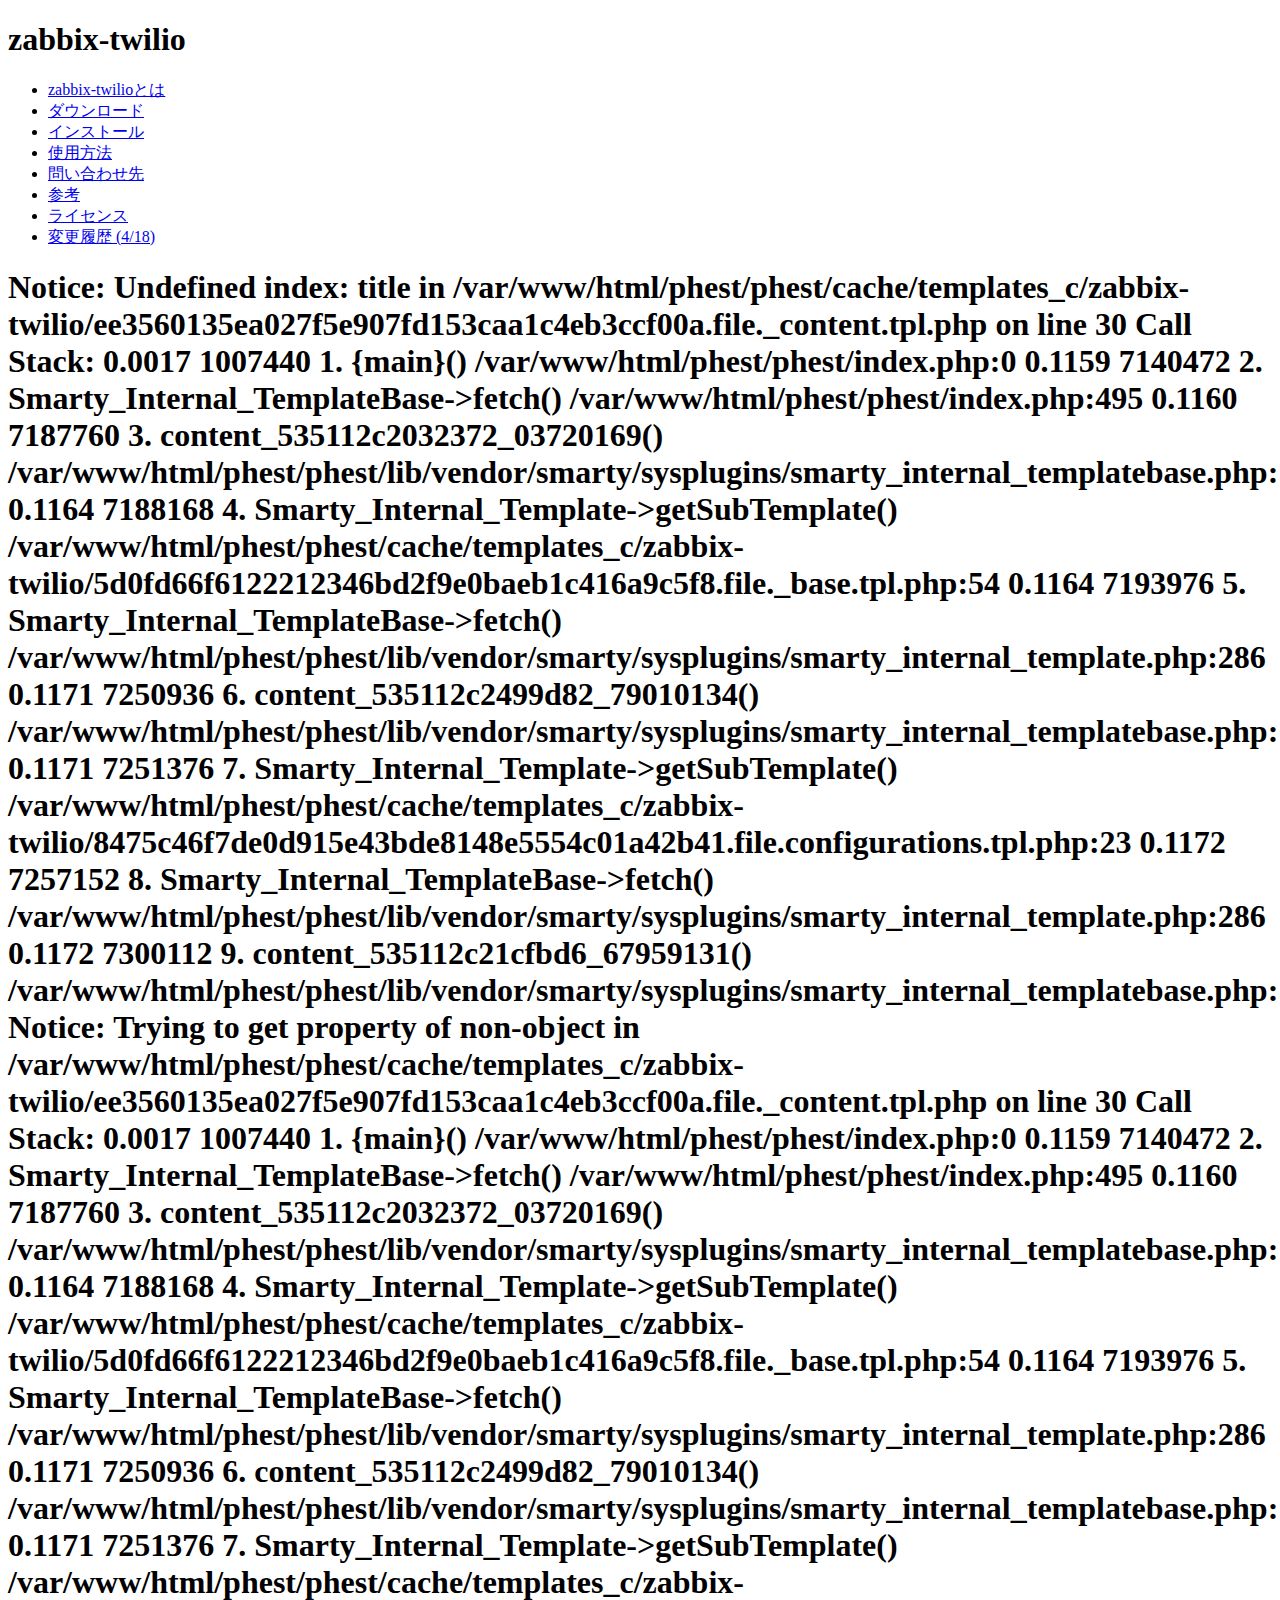
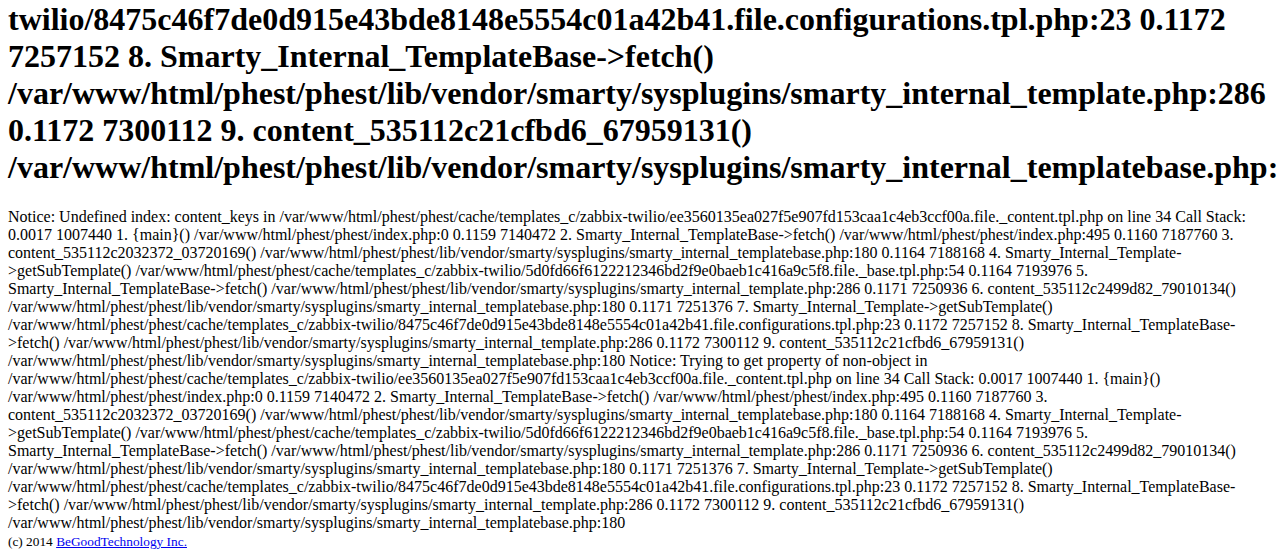
==== configurations.html @ 823cb1e5 "update changelog" ====
<!DOCTYPE html>
<!--[if IE 8 ]><html lang="ja" class="ie8"><![endif]-->
<!--[if (gte IE 9)|!(IE)]><!--><html lang="ja"><!--<![endif]-->
<html>
 <head>
  <meta charset="UTF-8" />
  <meta name="description" content="zabbix-twilioはZabbixからTwilio使用して電話通知を行うツールです。"/>
  <title>zabbix-twilio ドキュメント</title>
  <!--[if lt IE 9]>
   <script src="//html5shiv.googlecode.com/svn/trunk/html5.js"></script>
  <![endif]-->
  <link rel="stylesheet" media="all" type="text/css" href="style/chatwork_api.css">
  <link rel="stylesheet" media="all" type="text/css" href="style/prism.css">
 </head>
 <body>
  <div id="_wrapper" class="wrapper">
   <div id="_header" class="header">
 <h1 id="_logo">zabbix-twilio
 </h1>
</div>

   <div id="_contentWrapper" class="contentWrapper clearfix">
    <div id="_sideContent" class="sideContent">
 <ul>
    <li><a href="index.html">zabbix-twilioとは<i class="icoFontArrowChevronRight"></i></a></li>
    <li><a href="download.html">ダウンロード<i class="icoFontArrowChevronRight"></i></a></li>
    <li><a href="install.html">インストール<i class="icoFontArrowChevronRight"></i></a></li>
    <li><a href="usage.html">使用方法<i class="icoFontArrowChevronRight"></i></a></li>
    <li><a href="contact.html">問い合わせ先<i class="icoFontArrowChevronRight"></i></a></li>
    <li><a href="references.html">参考<i class="icoFontArrowChevronRight"></i></a></li>
    <li><a href="license.html">ライセンス<i class="icoFontArrowChevronRight"></i></a></li>
    <li><a href="changelogs.html">変更履歴 (4/18)<i class="icoFontArrowChevronRight"></i></a></li>
 </ul>
</div>
    <div id="_mainContent" class="mainContent">
     <div class="mainContentInner">
  <h1>
Notice: Undefined index: title in /var/www/html/phest/phest/cache/templates_c/zabbix-twilio/ee3560135ea027f5e907fd153caa1c4eb3ccf00a.file._content.tpl.php on line 30

Call Stack:
    0.0017    1007440   1. {main}() /var/www/html/phest/phest/index.php:0
    0.1159    7140472   2. Smarty_Internal_TemplateBase->fetch() /var/www/html/phest/phest/index.php:495
    0.1160    7187760   3. content_535112c2032372_03720169() /var/www/html/phest/phest/lib/vendor/smarty/sysplugins/smarty_internal_templatebase.php:180
    0.1164    7188168   4. Smarty_Internal_Template->getSubTemplate() /var/www/html/phest/phest/cache/templates_c/zabbix-twilio/5d0fd66f6122212346bd2f9e0baeb1c416a9c5f8.file._base.tpl.php:54
    0.1164    7193976   5. Smarty_Internal_TemplateBase->fetch() /var/www/html/phest/phest/lib/vendor/smarty/sysplugins/smarty_internal_template.php:286
    0.1171    7250936   6. content_535112c2499d82_79010134() /var/www/html/phest/phest/lib/vendor/smarty/sysplugins/smarty_internal_templatebase.php:180
    0.1171    7251376   7. Smarty_Internal_Template->getSubTemplate() /var/www/html/phest/phest/cache/templates_c/zabbix-twilio/8475c46f7de0d915e43bde8148e5554c01a42b41.file.configurations.tpl.php:23
    0.1172    7257152   8. Smarty_Internal_TemplateBase->fetch() /var/www/html/phest/phest/lib/vendor/smarty/sysplugins/smarty_internal_template.php:286
    0.1172    7300112   9. content_535112c21cfbd6_67959131() /var/www/html/phest/phest/lib/vendor/smarty/sysplugins/smarty_internal_templatebase.php:180


Notice: Trying to get property of non-object in /var/www/html/phest/phest/cache/templates_c/zabbix-twilio/ee3560135ea027f5e907fd153caa1c4eb3ccf00a.file._content.tpl.php on line 30

Call Stack:
    0.0017    1007440   1. {main}() /var/www/html/phest/phest/index.php:0
    0.1159    7140472   2. Smarty_Internal_TemplateBase->fetch() /var/www/html/phest/phest/index.php:495
    0.1160    7187760   3. content_535112c2032372_03720169() /var/www/html/phest/phest/lib/vendor/smarty/sysplugins/smarty_internal_templatebase.php:180
    0.1164    7188168   4. Smarty_Internal_Template->getSubTemplate() /var/www/html/phest/phest/cache/templates_c/zabbix-twilio/5d0fd66f6122212346bd2f9e0baeb1c416a9c5f8.file._base.tpl.php:54
    0.1164    7193976   5. Smarty_Internal_TemplateBase->fetch() /var/www/html/phest/phest/lib/vendor/smarty/sysplugins/smarty_internal_template.php:286
    0.1171    7250936   6. content_535112c2499d82_79010134() /var/www/html/phest/phest/lib/vendor/smarty/sysplugins/smarty_internal_templatebase.php:180
    0.1171    7251376   7. Smarty_Internal_Template->getSubTemplate() /var/www/html/phest/phest/cache/templates_c/zabbix-twilio/8475c46f7de0d915e43bde8148e5554c01a42b41.file.configurations.tpl.php:23
    0.1172    7257152   8. Smarty_Internal_TemplateBase->fetch() /var/www/html/phest/phest/lib/vendor/smarty/sysplugins/smarty_internal_template.php:286
    0.1172    7300112   9. content_535112c21cfbd6_67959131() /var/www/html/phest/phest/lib/vendor/smarty/sysplugins/smarty_internal_templatebase.php:180

</h1>
 
Notice: Undefined index: content_keys in /var/www/html/phest/phest/cache/templates_c/zabbix-twilio/ee3560135ea027f5e907fd153caa1c4eb3ccf00a.file._content.tpl.php on line 34

Call Stack:
    0.0017    1007440   1. {main}() /var/www/html/phest/phest/index.php:0
    0.1159    7140472   2. Smarty_Internal_TemplateBase->fetch() /var/www/html/phest/phest/index.php:495
    0.1160    7187760   3. content_535112c2032372_03720169() /var/www/html/phest/phest/lib/vendor/smarty/sysplugins/smarty_internal_templatebase.php:180
    0.1164    7188168   4. Smarty_Internal_Template->getSubTemplate() /var/www/html/phest/phest/cache/templates_c/zabbix-twilio/5d0fd66f6122212346bd2f9e0baeb1c416a9c5f8.file._base.tpl.php:54
    0.1164    7193976   5. Smarty_Internal_TemplateBase->fetch() /var/www/html/phest/phest/lib/vendor/smarty/sysplugins/smarty_internal_template.php:286
    0.1171    7250936   6. content_535112c2499d82_79010134() /var/www/html/phest/phest/lib/vendor/smarty/sysplugins/smarty_internal_templatebase.php:180
    0.1171    7251376   7. Smarty_Internal_Template->getSubTemplate() /var/www/html/phest/phest/cache/templates_c/zabbix-twilio/8475c46f7de0d915e43bde8148e5554c01a42b41.file.configurations.tpl.php:23
    0.1172    7257152   8. Smarty_Internal_TemplateBase->fetch() /var/www/html/phest/phest/lib/vendor/smarty/sysplugins/smarty_internal_template.php:286
    0.1172    7300112   9. content_535112c21cfbd6_67959131() /var/www/html/phest/phest/lib/vendor/smarty/sysplugins/smarty_internal_templatebase.php:180


Notice: Trying to get property of non-object in /var/www/html/phest/phest/cache/templates_c/zabbix-twilio/ee3560135ea027f5e907fd153caa1c4eb3ccf00a.file._content.tpl.php on line 34

Call Stack:
    0.0017    1007440   1. {main}() /var/www/html/phest/phest/index.php:0
    0.1159    7140472   2. Smarty_Internal_TemplateBase->fetch() /var/www/html/phest/phest/index.php:495
    0.1160    7187760   3. content_535112c2032372_03720169() /var/www/html/phest/phest/lib/vendor/smarty/sysplugins/smarty_internal_templatebase.php:180
    0.1164    7188168   4. Smarty_Internal_Template->getSubTemplate() /var/www/html/phest/phest/cache/templates_c/zabbix-twilio/5d0fd66f6122212346bd2f9e0baeb1c416a9c5f8.file._base.tpl.php:54
    0.1164    7193976   5. Smarty_Internal_TemplateBase->fetch() /var/www/html/phest/phest/lib/vendor/smarty/sysplugins/smarty_internal_template.php:286
    0.1171    7250936   6. content_535112c2499d82_79010134() /var/www/html/phest/phest/lib/vendor/smarty/sysplugins/smarty_internal_templatebase.php:180
    0.1171    7251376   7. Smarty_Internal_Template->getSubTemplate() /var/www/html/phest/phest/cache/templates_c/zabbix-twilio/8475c46f7de0d915e43bde8148e5554c01a42b41.file.configurations.tpl.php:23
    0.1172    7257152   8. Smarty_Internal_TemplateBase->fetch() /var/www/html/phest/phest/lib/vendor/smarty/sysplugins/smarty_internal_template.php:286
    0.1172    7300112   9. content_535112c21cfbd6_67959131() /var/www/html/phest/phest/lib/vendor/smarty/sysplugins/smarty_internal_templatebase.php:180


</div>
     <div id="_footer" class="footer clearfix">
 <small>(c) 2014 <a href="http://www.begood-tech.com/" target="_blank">BeGoodTechnology Inc.</a></small>
</div>

    </div>
   </div>
  </div>
  <!--[if lt IE 9]>
  <script type="text/javascript" src="//ajax.googleapis.com/ajax/libs/jquery/1.10.1/jquery.min.js"></script>
  <![endif]-->
  <!--[if gte IE 9]><!-->
  <script type="text/javascript" src="//ajax.googleapis.com/ajax/libs/jquery/2.0.2/jquery.min.js"></script>
  <!--<![endif]-->
  <script type="text/javascript" src="javascript/modernizr.custom.js"></script>
  <script type="text/javascript" src="javascript/prism.js"></script>
  <script type="text/javascript" src="javascript/apidoc.js"></script>
 </body>
</html>
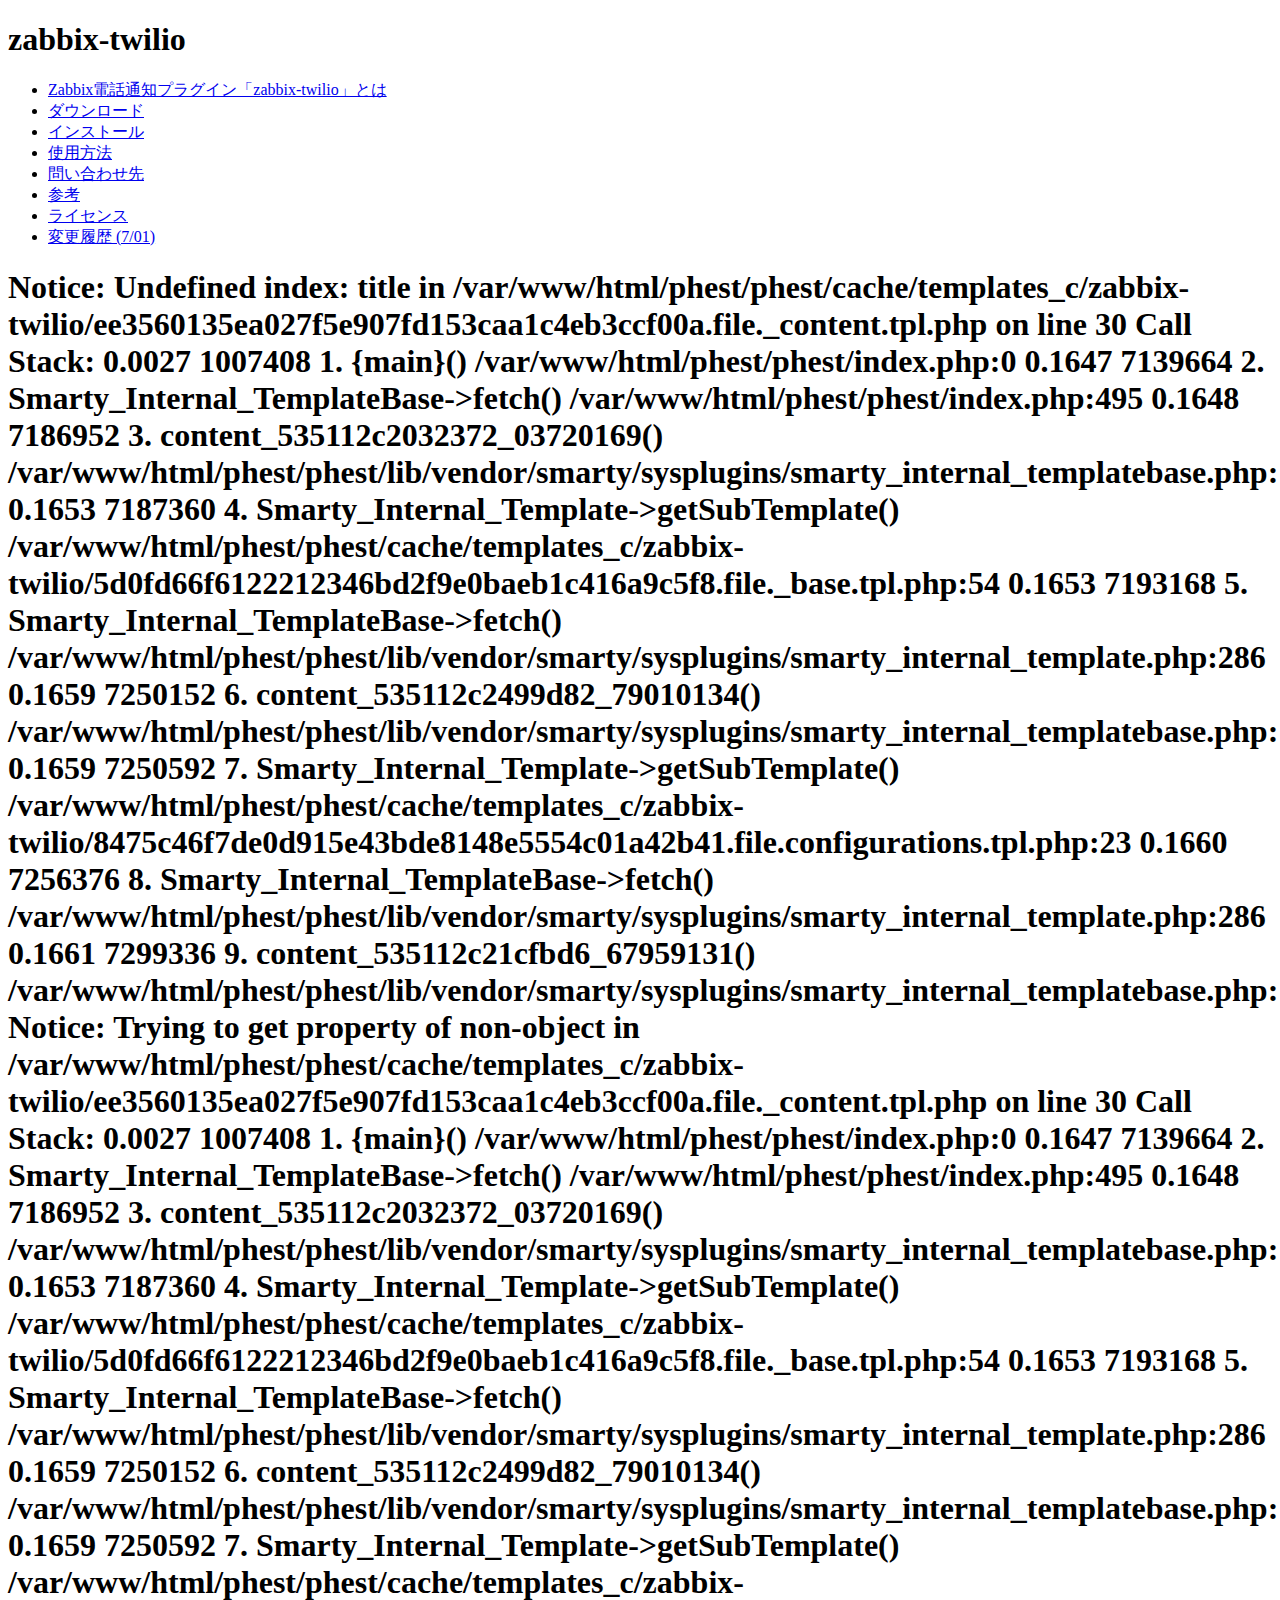
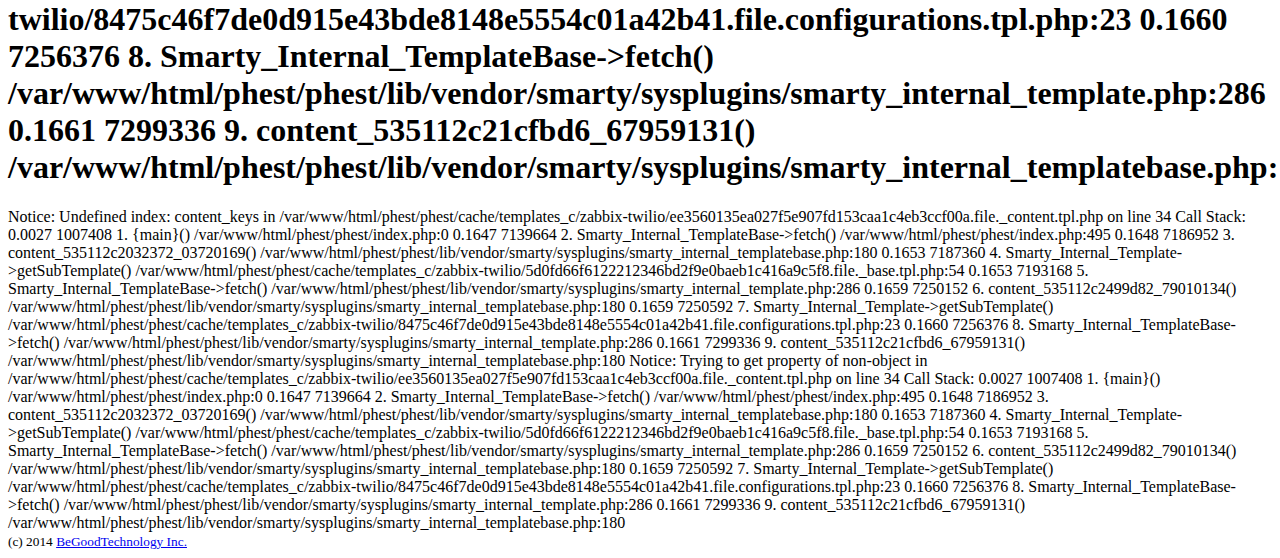
==== commit 3361c145: "update" ====
--- a/configurations.html
+++ b/configurations.html
@@ -4,8 +4,8 @@
 <html>
  <head>
   <meta charset="UTF-8" />
-  <meta name="description" content="zabbix-twilioはZabbixからTwilio使用して電話通知を行うツールです。"/>
-  <title>zabbix-twilio ドキュメント</title>
+  <meta name="description" content="zabbix-twilioは Zabbixから電話通知を行うことができるプラグインです。"/>
+  <title>Zabbix 電話通知プラグイン 「zabbix-twilio」 ドキュメント</title>
   <!--[if lt IE 9]>
    <script src="//html5shiv.googlecode.com/svn/trunk/html5.js"></script>
   <![endif]-->
@@ -22,14 +22,14 @@
    <div id="_contentWrapper" class="contentWrapper clearfix">
     <div id="_sideContent" class="sideContent">
  <ul>
-    <li><a href="index.html">zabbix-twilioとは<i class="icoFontArrowChevronRight"></i></a></li>
+    <li><a href="index.html">Zabbix電話通知プラグイン「zabbix-twilio」とは<i class="icoFontArrowChevronRight"></i></a></li>
     <li><a href="download.html">ダウンロード<i class="icoFontArrowChevronRight"></i></a></li>
     <li><a href="install.html">インストール<i class="icoFontArrowChevronRight"></i></a></li>
     <li><a href="usage.html">使用方法<i class="icoFontArrowChevronRight"></i></a></li>
     <li><a href="contact.html">問い合わせ先<i class="icoFontArrowChevronRight"></i></a></li>
     <li><a href="references.html">参考<i class="icoFontArrowChevronRight"></i></a></li>
     <li><a href="license.html">ライセンス<i class="icoFontArrowChevronRight"></i></a></li>
-    <li><a href="changelogs.html">変更履歴 (4/18)<i class="icoFontArrowChevronRight"></i></a></li>
+    <li><a href="changelogs.html">変更履歴 (7/01)<i class="icoFontArrowChevronRight"></i></a></li>
  </ul>
 </div>
     <div id="_mainContent" class="mainContent">
@@ -38,58 +38,58 @@
 Notice: Undefined index: title in /var/www/html/phest/phest/cache/templates_c/zabbix-twilio/ee3560135ea027f5e907fd153caa1c4eb3ccf00a.file._content.tpl.php on line 30
 
 Call Stack:
-    0.0017    1007440   1. {main}() /var/www/html/phest/phest/index.php:0
-    0.1159    7140472   2. Smarty_Internal_TemplateBase->fetch() /var/www/html/phest/phest/index.php:495
-    0.1160    7187760   3. content_535112c2032372_03720169() /var/www/html/phest/phest/lib/vendor/smarty/sysplugins/smarty_internal_templatebase.php:180
-    0.1164    7188168   4. Smarty_Internal_Template->getSubTemplate() /var/www/html/phest/phest/cache/templates_c/zabbix-twilio/5d0fd66f6122212346bd2f9e0baeb1c416a9c5f8.file._base.tpl.php:54
-    0.1164    7193976   5. Smarty_Internal_TemplateBase->fetch() /var/www/html/phest/phest/lib/vendor/smarty/sysplugins/smarty_internal_template.php:286
-    0.1171    7250936   6. content_535112c2499d82_79010134() /var/www/html/phest/phest/lib/vendor/smarty/sysplugins/smarty_internal_templatebase.php:180
-    0.1171    7251376   7. Smarty_Internal_Template->getSubTemplate() /var/www/html/phest/phest/cache/templates_c/zabbix-twilio/8475c46f7de0d915e43bde8148e5554c01a42b41.file.configurations.tpl.php:23
-    0.1172    7257152   8. Smarty_Internal_TemplateBase->fetch() /var/www/html/phest/phest/lib/vendor/smarty/sysplugins/smarty_internal_template.php:286
-    0.1172    7300112   9. content_535112c21cfbd6_67959131() /var/www/html/phest/phest/lib/vendor/smarty/sysplugins/smarty_internal_templatebase.php:180
+    0.0027    1007408   1. {main}() /var/www/html/phest/phest/index.php:0
+    0.1647    7139664   2. Smarty_Internal_TemplateBase->fetch() /var/www/html/phest/phest/index.php:495
+    0.1648    7186952   3. content_535112c2032372_03720169() /var/www/html/phest/phest/lib/vendor/smarty/sysplugins/smarty_internal_templatebase.php:180
+    0.1653    7187360   4. Smarty_Internal_Template->getSubTemplate() /var/www/html/phest/phest/cache/templates_c/zabbix-twilio/5d0fd66f6122212346bd2f9e0baeb1c416a9c5f8.file._base.tpl.php:54
+    0.1653    7193168   5. Smarty_Internal_TemplateBase->fetch() /var/www/html/phest/phest/lib/vendor/smarty/sysplugins/smarty_internal_template.php:286
+    0.1659    7250152   6. content_535112c2499d82_79010134() /var/www/html/phest/phest/lib/vendor/smarty/sysplugins/smarty_internal_templatebase.php:180
+    0.1659    7250592   7. Smarty_Internal_Template->getSubTemplate() /var/www/html/phest/phest/cache/templates_c/zabbix-twilio/8475c46f7de0d915e43bde8148e5554c01a42b41.file.configurations.tpl.php:23
+    0.1660    7256376   8. Smarty_Internal_TemplateBase->fetch() /var/www/html/phest/phest/lib/vendor/smarty/sysplugins/smarty_internal_template.php:286
+    0.1661    7299336   9. content_535112c21cfbd6_67959131() /var/www/html/phest/phest/lib/vendor/smarty/sysplugins/smarty_internal_templatebase.php:180
 
 
 Notice: Trying to get property of non-object in /var/www/html/phest/phest/cache/templates_c/zabbix-twilio/ee3560135ea027f5e907fd153caa1c4eb3ccf00a.file._content.tpl.php on line 30
 
 Call Stack:
-    0.0017    1007440   1. {main}() /var/www/html/phest/phest/index.php:0
-    0.1159    7140472   2. Smarty_Internal_TemplateBase->fetch() /var/www/html/phest/phest/index.php:495
-    0.1160    7187760   3. content_535112c2032372_03720169() /var/www/html/phest/phest/lib/vendor/smarty/sysplugins/smarty_internal_templatebase.php:180
-    0.1164    7188168   4. Smarty_Internal_Template->getSubTemplate() /var/www/html/phest/phest/cache/templates_c/zabbix-twilio/5d0fd66f6122212346bd2f9e0baeb1c416a9c5f8.file._base.tpl.php:54
-    0.1164    7193976   5. Smarty_Internal_TemplateBase->fetch() /var/www/html/phest/phest/lib/vendor/smarty/sysplugins/smarty_internal_template.php:286
-    0.1171    7250936   6. content_535112c2499d82_79010134() /var/www/html/phest/phest/lib/vendor/smarty/sysplugins/smarty_internal_templatebase.php:180
-    0.1171    7251376   7. Smarty_Internal_Template->getSubTemplate() /var/www/html/phest/phest/cache/templates_c/zabbix-twilio/8475c46f7de0d915e43bde8148e5554c01a42b41.file.configurations.tpl.php:23
-    0.1172    7257152   8. Smarty_Internal_TemplateBase->fetch() /var/www/html/phest/phest/lib/vendor/smarty/sysplugins/smarty_internal_template.php:286
-    0.1172    7300112   9. content_535112c21cfbd6_67959131() /var/www/html/phest/phest/lib/vendor/smarty/sysplugins/smarty_internal_templatebase.php:180
+    0.0027    1007408   1. {main}() /var/www/html/phest/phest/index.php:0
+    0.1647    7139664   2. Smarty_Internal_TemplateBase->fetch() /var/www/html/phest/phest/index.php:495
+    0.1648    7186952   3. content_535112c2032372_03720169() /var/www/html/phest/phest/lib/vendor/smarty/sysplugins/smarty_internal_templatebase.php:180
+    0.1653    7187360   4. Smarty_Internal_Template->getSubTemplate() /var/www/html/phest/phest/cache/templates_c/zabbix-twilio/5d0fd66f6122212346bd2f9e0baeb1c416a9c5f8.file._base.tpl.php:54
+    0.1653    7193168   5. Smarty_Internal_TemplateBase->fetch() /var/www/html/phest/phest/lib/vendor/smarty/sysplugins/smarty_internal_template.php:286
+    0.1659    7250152   6. content_535112c2499d82_79010134() /var/www/html/phest/phest/lib/vendor/smarty/sysplugins/smarty_internal_templatebase.php:180
+    0.1659    7250592   7. Smarty_Internal_Template->getSubTemplate() /var/www/html/phest/phest/cache/templates_c/zabbix-twilio/8475c46f7de0d915e43bde8148e5554c01a42b41.file.configurations.tpl.php:23
+    0.1660    7256376   8. Smarty_Internal_TemplateBase->fetch() /var/www/html/phest/phest/lib/vendor/smarty/sysplugins/smarty_internal_template.php:286
+    0.1661    7299336   9. content_535112c21cfbd6_67959131() /var/www/html/phest/phest/lib/vendor/smarty/sysplugins/smarty_internal_templatebase.php:180
 
 </h1>
  
 Notice: Undefined index: content_keys in /var/www/html/phest/phest/cache/templates_c/zabbix-twilio/ee3560135ea027f5e907fd153caa1c4eb3ccf00a.file._content.tpl.php on line 34
 
 Call Stack:
-    0.0017    1007440   1. {main}() /var/www/html/phest/phest/index.php:0
-    0.1159    7140472   2. Smarty_Internal_TemplateBase->fetch() /var/www/html/phest/phest/index.php:495
-    0.1160    7187760   3. content_535112c2032372_03720169() /var/www/html/phest/phest/lib/vendor/smarty/sysplugins/smarty_internal_templatebase.php:180
-    0.1164    7188168   4. Smarty_Internal_Template->getSubTemplate() /var/www/html/phest/phest/cache/templates_c/zabbix-twilio/5d0fd66f6122212346bd2f9e0baeb1c416a9c5f8.file._base.tpl.php:54
-    0.1164    7193976   5. Smarty_Internal_TemplateBase->fetch() /var/www/html/phest/phest/lib/vendor/smarty/sysplugins/smarty_internal_template.php:286
-    0.1171    7250936   6. content_535112c2499d82_79010134() /var/www/html/phest/phest/lib/vendor/smarty/sysplugins/smarty_internal_templatebase.php:180
-    0.1171    7251376   7. Smarty_Internal_Template->getSubTemplate() /var/www/html/phest/phest/cache/templates_c/zabbix-twilio/8475c46f7de0d915e43bde8148e5554c01a42b41.file.configurations.tpl.php:23
-    0.1172    7257152   8. Smarty_Internal_TemplateBase->fetch() /var/www/html/phest/phest/lib/vendor/smarty/sysplugins/smarty_internal_template.php:286
-    0.1172    7300112   9. content_535112c21cfbd6_67959131() /var/www/html/phest/phest/lib/vendor/smarty/sysplugins/smarty_internal_templatebase.php:180
+    0.0027    1007408   1. {main}() /var/www/html/phest/phest/index.php:0
+    0.1647    7139664   2. Smarty_Internal_TemplateBase->fetch() /var/www/html/phest/phest/index.php:495
+    0.1648    7186952   3. content_535112c2032372_03720169() /var/www/html/phest/phest/lib/vendor/smarty/sysplugins/smarty_internal_templatebase.php:180
+    0.1653    7187360   4. Smarty_Internal_Template->getSubTemplate() /var/www/html/phest/phest/cache/templates_c/zabbix-twilio/5d0fd66f6122212346bd2f9e0baeb1c416a9c5f8.file._base.tpl.php:54
+    0.1653    7193168   5. Smarty_Internal_TemplateBase->fetch() /var/www/html/phest/phest/lib/vendor/smarty/sysplugins/smarty_internal_template.php:286
+    0.1659    7250152   6. content_535112c2499d82_79010134() /var/www/html/phest/phest/lib/vendor/smarty/sysplugins/smarty_internal_templatebase.php:180
+    0.1659    7250592   7. Smarty_Internal_Template->getSubTemplate() /var/www/html/phest/phest/cache/templates_c/zabbix-twilio/8475c46f7de0d915e43bde8148e5554c01a42b41.file.configurations.tpl.php:23
+    0.1660    7256376   8. Smarty_Internal_TemplateBase->fetch() /var/www/html/phest/phest/lib/vendor/smarty/sysplugins/smarty_internal_template.php:286
+    0.1661    7299336   9. content_535112c21cfbd6_67959131() /var/www/html/phest/phest/lib/vendor/smarty/sysplugins/smarty_internal_templatebase.php:180
 
 
 Notice: Trying to get property of non-object in /var/www/html/phest/phest/cache/templates_c/zabbix-twilio/ee3560135ea027f5e907fd153caa1c4eb3ccf00a.file._content.tpl.php on line 34
 
 Call Stack:
-    0.0017    1007440   1. {main}() /var/www/html/phest/phest/index.php:0
-    0.1159    7140472   2. Smarty_Internal_TemplateBase->fetch() /var/www/html/phest/phest/index.php:495
-    0.1160    7187760   3. content_535112c2032372_03720169() /var/www/html/phest/phest/lib/vendor/smarty/sysplugins/smarty_internal_templatebase.php:180
-    0.1164    7188168   4. Smarty_Internal_Template->getSubTemplate() /var/www/html/phest/phest/cache/templates_c/zabbix-twilio/5d0fd66f6122212346bd2f9e0baeb1c416a9c5f8.file._base.tpl.php:54
-    0.1164    7193976   5. Smarty_Internal_TemplateBase->fetch() /var/www/html/phest/phest/lib/vendor/smarty/sysplugins/smarty_internal_template.php:286
-    0.1171    7250936   6. content_535112c2499d82_79010134() /var/www/html/phest/phest/lib/vendor/smarty/sysplugins/smarty_internal_templatebase.php:180
-    0.1171    7251376   7. Smarty_Internal_Template->getSubTemplate() /var/www/html/phest/phest/cache/templates_c/zabbix-twilio/8475c46f7de0d915e43bde8148e5554c01a42b41.file.configurations.tpl.php:23
-    0.1172    7257152   8. Smarty_Internal_TemplateBase->fetch() /var/www/html/phest/phest/lib/vendor/smarty/sysplugins/smarty_internal_template.php:286
-    0.1172    7300112   9. content_535112c21cfbd6_67959131() /var/www/html/phest/phest/lib/vendor/smarty/sysplugins/smarty_internal_templatebase.php:180
+    0.0027    1007408   1. {main}() /var/www/html/phest/phest/index.php:0
+    0.1647    7139664   2. Smarty_Internal_TemplateBase->fetch() /var/www/html/phest/phest/index.php:495
+    0.1648    7186952   3. content_535112c2032372_03720169() /var/www/html/phest/phest/lib/vendor/smarty/sysplugins/smarty_internal_templatebase.php:180
+    0.1653    7187360   4. Smarty_Internal_Template->getSubTemplate() /var/www/html/phest/phest/cache/templates_c/zabbix-twilio/5d0fd66f6122212346bd2f9e0baeb1c416a9c5f8.file._base.tpl.php:54
+    0.1653    7193168   5. Smarty_Internal_TemplateBase->fetch() /var/www/html/phest/phest/lib/vendor/smarty/sysplugins/smarty_internal_template.php:286
+    0.1659    7250152   6. content_535112c2499d82_79010134() /var/www/html/phest/phest/lib/vendor/smarty/sysplugins/smarty_internal_templatebase.php:180
+    0.1659    7250592   7. Smarty_Internal_Template->getSubTemplate() /var/www/html/phest/phest/cache/templates_c/zabbix-twilio/8475c46f7de0d915e43bde8148e5554c01a42b41.file.configurations.tpl.php:23
+    0.1660    7256376   8. Smarty_Internal_TemplateBase->fetch() /var/www/html/phest/phest/lib/vendor/smarty/sysplugins/smarty_internal_template.php:286
+    0.1661    7299336   9. content_535112c21cfbd6_67959131() /var/www/html/phest/phest/lib/vendor/smarty/sysplugins/smarty_internal_templatebase.php:180
 
 
 </div>
